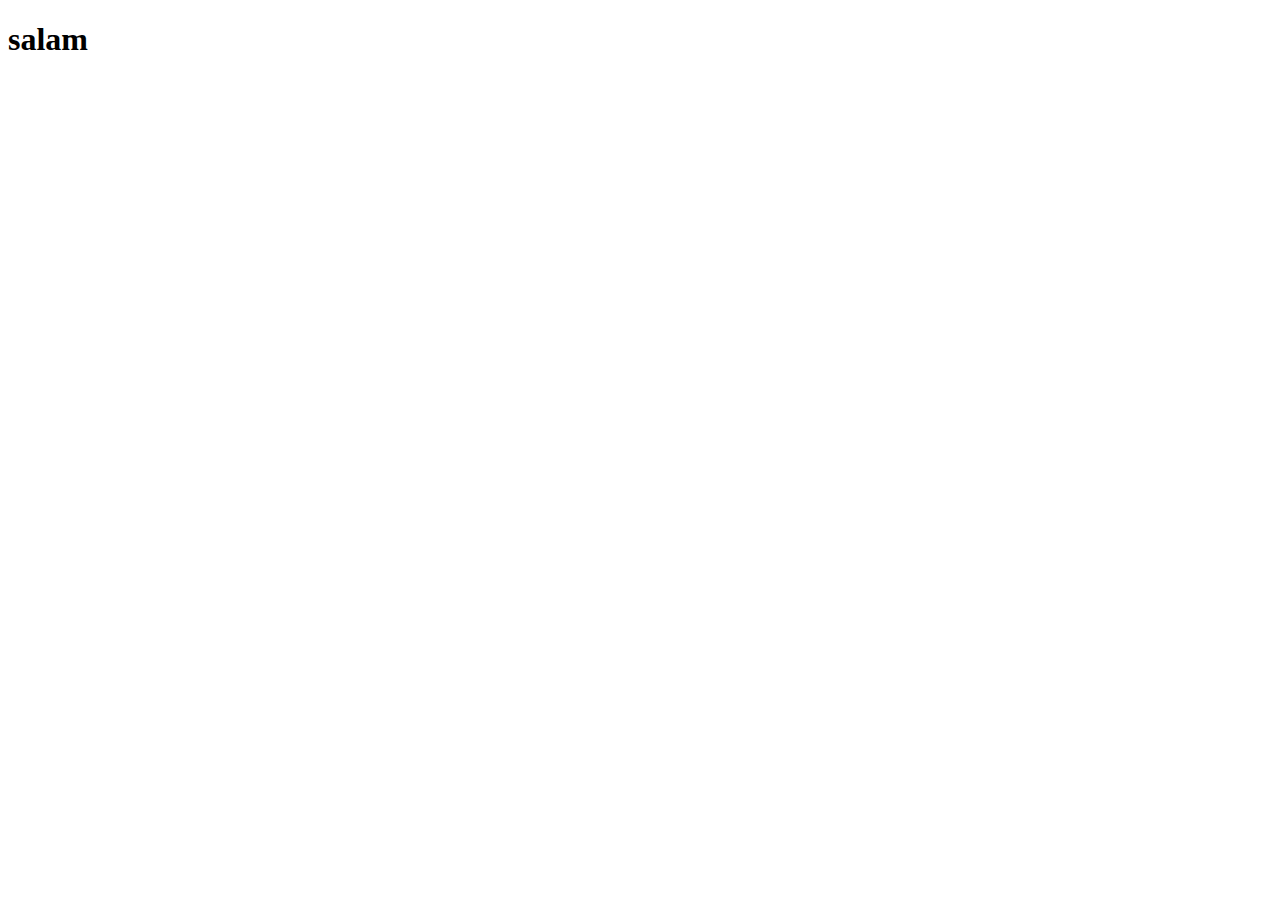
==== index1.html @ a5db979a "index.html" ====
<!DOCTYPE html>
<html lang="en">
<head>
    <meta charset="UTF-8">
    <meta http-equiv="X-UA-Compatible" content="IE=edge">
    <meta name="viewport" content="width=device-width, initial-scale=1.0">
    <title>Document</title>
</head>
<body>
    <h1>salam</h1>
</body>
</html>
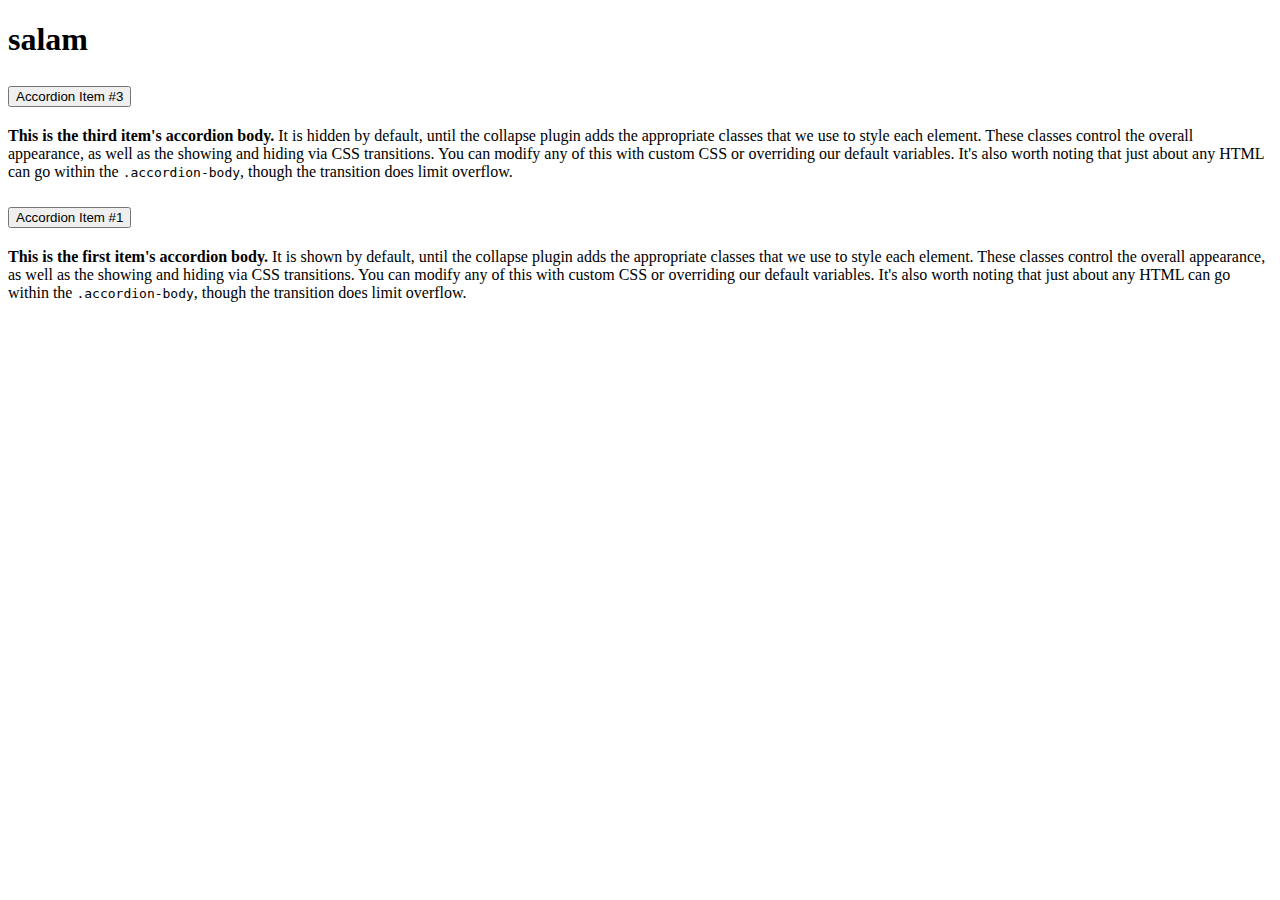
==== commit c34c341a: "ali" ====
--- a/index1.html
+++ b/index1.html
@@ -8,5 +8,30 @@
 </head>
 <body>
     <h1>salam</h1>
+    
+    <div class="accordion-item">
+        <h2 class="accordion-header" id="headingThree">
+          <button class="accordion-button collapsed" type="button" data-bs-toggle="collapse" data-bs-target="#collapseThree" aria-expanded="false" aria-controls="collapseThree">
+            Accordion Item #3
+          </button>
+        </h2>
+        <div id="collapseThree" class="accordion-collapse collapse" aria-labelledby="headingThree" data-bs-parent="#accordionExample">
+          <div class="accordion-body">
+            <strong>This is the third item's accordion body.</strong> It is hidden by default, until the collapse plugin adds the appropriate classes that we use to style each element. These classes control the overall appearance, as well as the showing and hiding via CSS transitions. You can modify any of this with custom CSS or overriding our default variables. It's also worth noting that just about any HTML can go within the <code>.accordion-body</code>, though the transition does limit overflow.
+          </div>
+
+          <div class="accordion" id="accordionExample">
+            <div class="accordion-item">
+              <h2 class="accordion-header" id="headingOne">
+                <button class="accordion-button" type="button" data-bs-toggle="collapse" data-bs-target="#collapseOne" aria-expanded="true" aria-controls="collapseOne">
+                  Accordion Item #1
+                </button>
+              </h2>
+              <div id="collapseOne" class="accordion-collapse collapse show" aria-labelledby="headingOne" data-bs-parent="#accordionExample">
+                <div class="accordion-body">
+                  <strong>This is the first item's accordion body.</strong> It is shown by default, until the collapse plugin adds the appropriate classes that we use to style each element. These classes control the overall appearance, as well as the showing and hiding via CSS transitions. You can modify any of this with custom CSS or overriding our default variables. It's also worth noting that just about any HTML can go within the <code>.accordion-body</code>, though the transition does limit overflow.
+                </div>
+              </div>
+            </div>
 </body>
 </html>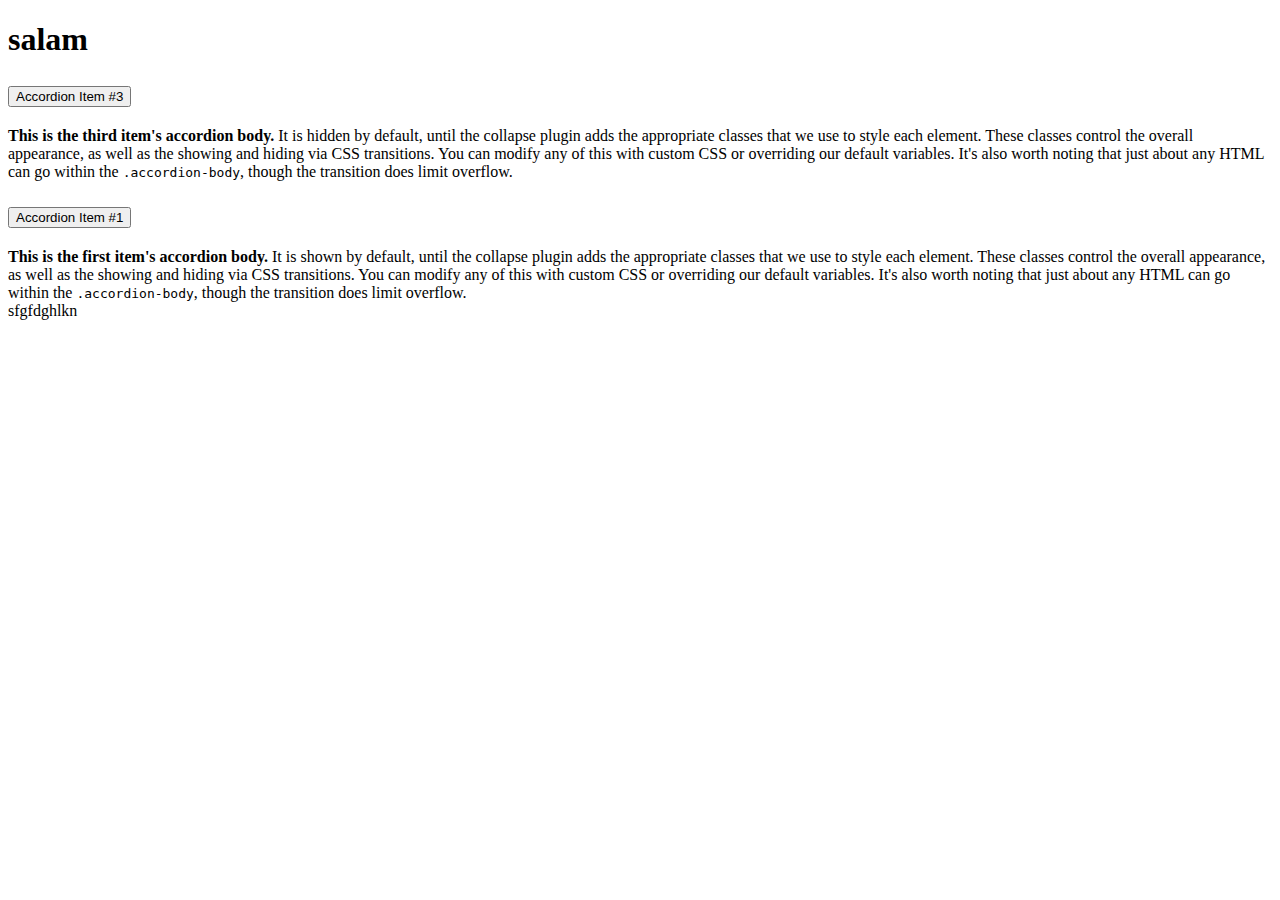
==== commit 7092587c: "as" ====
--- a/index1.html
+++ b/index1.html
@@ -33,5 +33,6 @@
                 </div>
               </div>
             </div>
+            sfgfdghlkn
 </body>
 </html>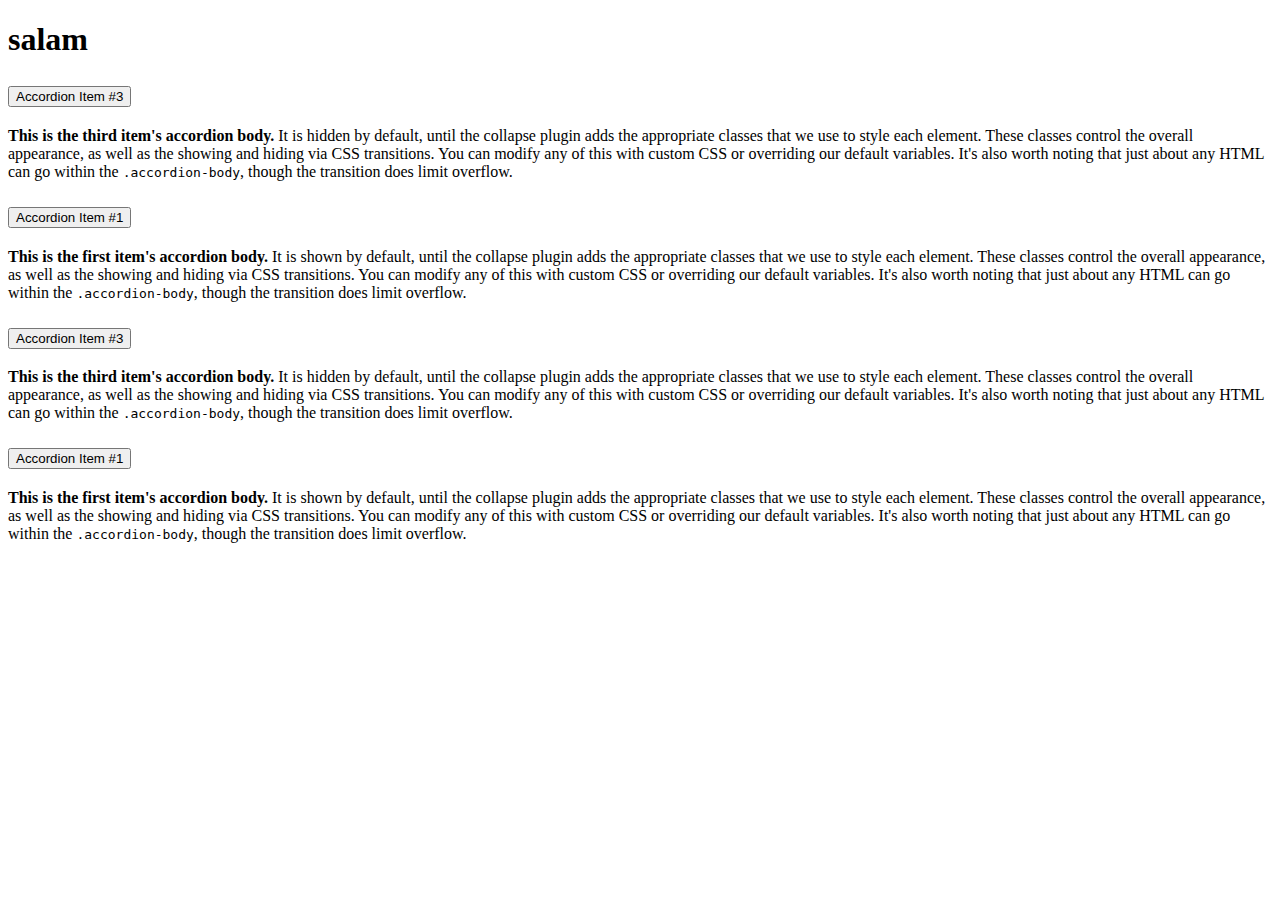
==== commit b5244b82: "master" ====
--- a/index1.html
+++ b/index1.html
@@ -33,6 +33,36 @@
                 </div>
               </div>
             </div>
-            sfgfdghlkn
+
+
+
+
+
+
+            <div class="accordion-item">
+              <h2 class="accordion-header" id="headingThree">
+                <button class="accordion-button collapsed" type="button" data-bs-toggle="collapse" data-bs-target="#collapseThree" aria-expanded="false" aria-controls="collapseThree">
+                  Accordion Item #3
+                </button>
+              </h2>
+              <div id="collapseThree" class="accordion-collapse collapse" aria-labelledby="headingThree" data-bs-parent="#accordionExample">
+                <div class="accordion-body">
+                  <strong>This is the third item's accordion body.</strong> It is hidden by default, until the collapse plugin adds the appropriate classes that we use to style each element. These classes control the overall appearance, as well as the showing and hiding via CSS transitions. You can modify any of this with custom CSS or overriding our default variables. It's also worth noting that just about any HTML can go within the <code>.accordion-body</code>, though the transition does limit overflow.
+                </div>
+      
+                <div class="accordion" id="accordionExample">
+                  <div class="accordion-item">
+                    <h2 class="accordion-header" id="headingOne">
+                      <button class="accordion-button" type="button" data-bs-toggle="collapse" data-bs-target="#collapseOne" aria-expanded="true" aria-controls="collapseOne">
+                        Accordion Item #1
+                      </button>
+                    </h2>
+                    <div id="collapseOne" class="accordion-collapse collapse show" aria-labelledby="headingOne" data-bs-parent="#accordionExample">
+                      <div class="accordion-body">
+                        <strong>This is the first item's accordion body.</strong> It is shown by default, until the collapse plugin adds the appropriate classes that we use to style each element. These classes control the overall appearance, as well as the showing and hiding via CSS transitions. You can modify any of this with custom CSS or overriding our default variables. It's also worth noting that just about any HTML can go within the <code>.accordion-body</code>, though the transition does limit overflow.
+                      </div>
+                    </div>
+                  </div>
+            
 </body>
 </html>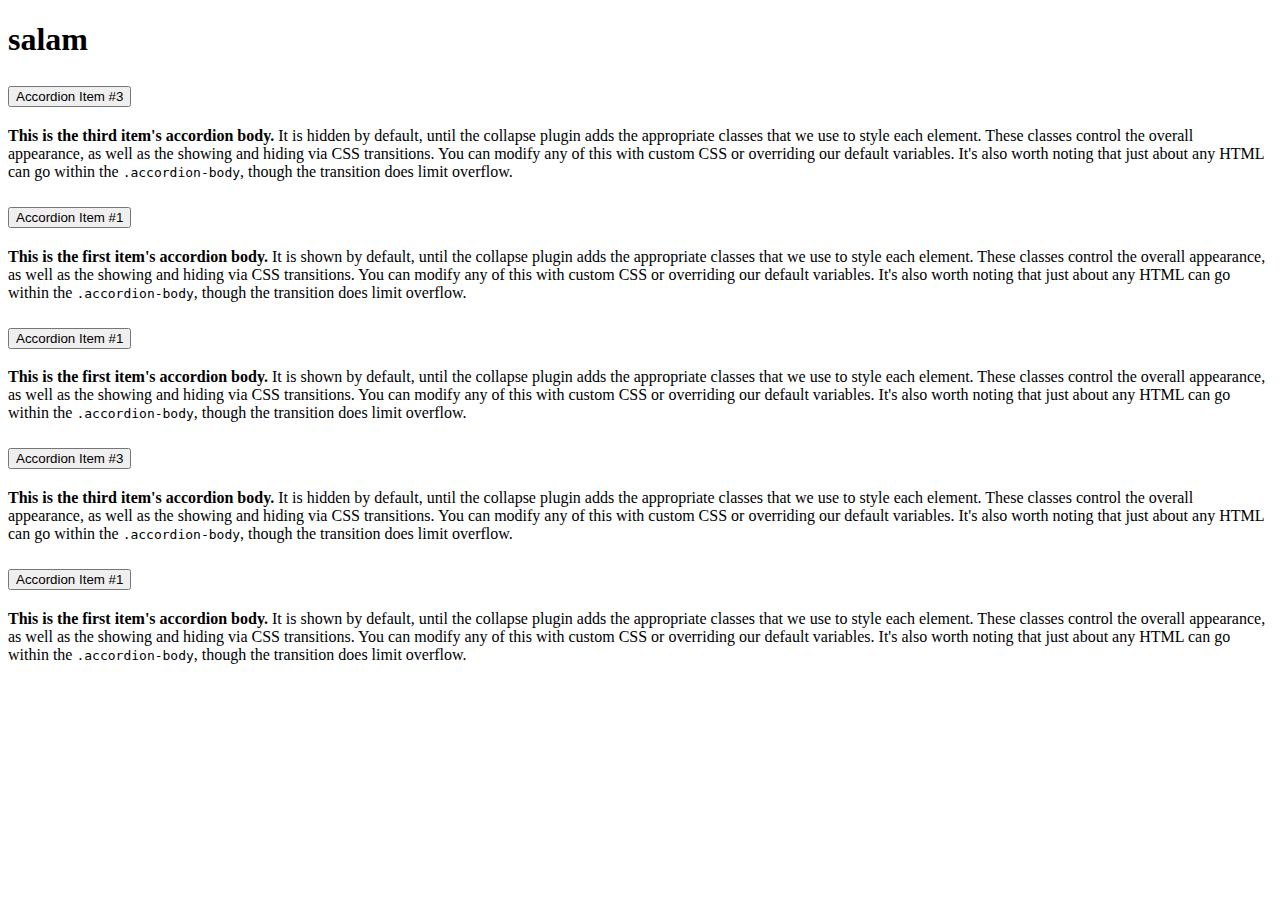
==== commit cffed6c3: "ozgardi" ====
--- a/index1.html
+++ b/index1.html
@@ -35,7 +35,19 @@
             </div>
 
 
-
+            <div class="accordion" id="accordionExample">
+              <div class="accordion-item">
+                <h2 class="accordion-header" id="headingOne">
+                  <button class="accordion-button" type="button" data-bs-toggle="collapse" data-bs-target="#collapseOne" aria-expanded="true" aria-controls="collapseOne">
+                    Accordion Item #1
+                  </button>
+                </h2>
+                <div id="collapseOne" class="accordion-collapse collapse show" aria-labelledby="headingOne" data-bs-parent="#accordionExample">
+                  <div class="accordion-body">
+                    <strong>This is the first item's accordion body.</strong> It is shown by default, until the collapse plugin adds the appropriate classes that we use to style each element. These classes control the overall appearance, as well as the showing and hiding via CSS transitions. You can modify any of this with custom CSS or overriding our default variables. It's also worth noting that just about any HTML can go within the <code>.accordion-body</code>, though the transition does limit overflow.
+                  </div>
+                </div>
+              </div>
 
 
 
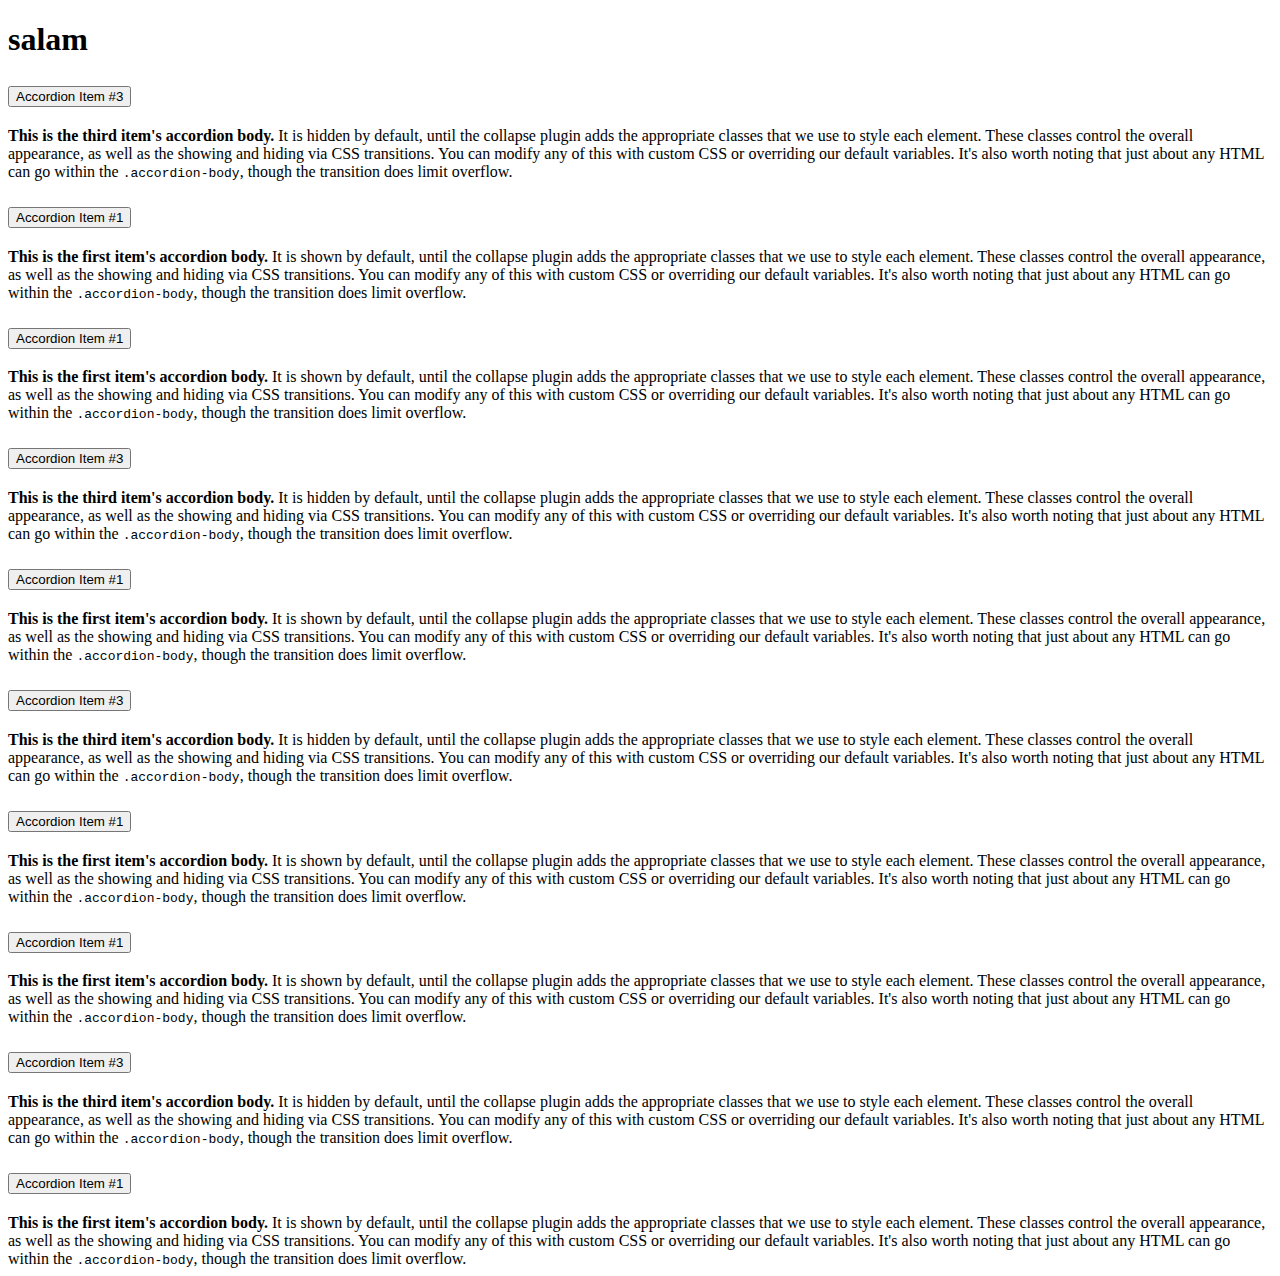
==== commit dba34a3b: "ohirgi soh" ====
--- a/index1.html
+++ b/index1.html
@@ -76,5 +76,77 @@
                     </div>
                   </div>
             
+
+
+
+
+
+                  
+    <div class="accordion-item">
+      <h2 class="accordion-header" id="headingThree">
+        <button class="accordion-button collapsed" type="button" data-bs-toggle="collapse" data-bs-target="#collapseThree" aria-expanded="false" aria-controls="collapseThree">
+          Accordion Item #3
+        </button>
+      </h2>
+      <div id="collapseThree" class="accordion-collapse collapse" aria-labelledby="headingThree" data-bs-parent="#accordionExample">
+        <div class="accordion-body">
+          <strong>This is the third item's accordion body.</strong> It is hidden by default, until the collapse plugin adds the appropriate classes that we use to style each element. These classes control the overall appearance, as well as the showing and hiding via CSS transitions. You can modify any of this with custom CSS or overriding our default variables. It's also worth noting that just about any HTML can go within the <code>.accordion-body</code>, though the transition does limit overflow.
+        </div>
+
+        <div class="accordion" id="accordionExample">
+          <div class="accordion-item">
+            <h2 class="accordion-header" id="headingOne">
+              <button class="accordion-button" type="button" data-bs-toggle="collapse" data-bs-target="#collapseOne" aria-expanded="true" aria-controls="collapseOne">
+                Accordion Item #1
+              </button>
+            </h2>
+            <div id="collapseOne" class="accordion-collapse collapse show" aria-labelledby="headingOne" data-bs-parent="#accordionExample">
+              <div class="accordion-body">
+                <strong>This is the first item's accordion body.</strong> It is shown by default, until the collapse plugin adds the appropriate classes that we use to style each element. These classes control the overall appearance, as well as the showing and hiding via CSS transitions. You can modify any of this with custom CSS or overriding our default variables. It's also worth noting that just about any HTML can go within the <code>.accordion-body</code>, though the transition does limit overflow.
+              </div>
+            </div>
+          </div>
+
+
+          <div class="accordion" id="accordionExample">
+            <div class="accordion-item">
+              <h2 class="accordion-header" id="headingOne">
+                <button class="accordion-button" type="button" data-bs-toggle="collapse" data-bs-target="#collapseOne" aria-expanded="true" aria-controls="collapseOne">
+                  Accordion Item #1
+                </button>
+              </h2>
+              <div id="collapseOne" class="accordion-collapse collapse show" aria-labelledby="headingOne" data-bs-parent="#accordionExample">
+                <div class="accordion-body">
+                  <strong>This is the first item's accordion body.</strong> It is shown by default, until the collapse plugin adds the appropriate classes that we use to style each element. These classes control the overall appearance, as well as the showing and hiding via CSS transitions. You can modify any of this with custom CSS or overriding our default variables. It's also worth noting that just about any HTML can go within the <code>.accordion-body</code>, though the transition does limit overflow.
+                </div>
+              </div>
+            </div>
+
+
+
+          <div class="accordion-item">
+            <h2 class="accordion-header" id="headingThree">
+              <button class="accordion-button collapsed" type="button" data-bs-toggle="collapse" data-bs-target="#collapseThree" aria-expanded="false" aria-controls="collapseThree">
+                Accordion Item #3
+              </button>
+            </h2>
+            <div id="collapseThree" class="accordion-collapse collapse" aria-labelledby="headingThree" data-bs-parent="#accordionExample">
+              <div class="accordion-body">
+                <strong>This is the third item's accordion body.</strong> It is hidden by default, until the collapse plugin adds the appropriate classes that we use to style each element. These classes control the overall appearance, as well as the showing and hiding via CSS transitions. You can modify any of this with custom CSS or overriding our default variables. It's also worth noting that just about any HTML can go within the <code>.accordion-body</code>, though the transition does limit overflow.
+              </div>
+    
+              <div class="accordion" id="accordionExample">
+                <div class="accordion-item">
+                  <h2 class="accordion-header" id="headingOne">
+                    <button class="accordion-button" type="button" data-bs-toggle="collapse" data-bs-target="#collapseOne" aria-expanded="true" aria-controls="collapseOne">
+                      Accordion Item #1
+                    </button>
+                  </h2>
+                  <div id="collapseOne" class="accordion-collapse collapse show" aria-labelledby="headingOne" data-bs-parent="#accordionExample">
+                    <div class="accordion-body">
+                      <strong>This is the first item's accordion body.</strong> It is shown by default, until the collapse plugin adds the appropriate classes that we use to style each element. These classes control the overall appearance, as well as the showing and hiding via CSS transitions. You can modify any of this with custom CSS or overriding our default variables. It's also worth noting that just about any HTML can go within the <code>.accordion-body</code>, though the transition does limit overflow.
+                    </div>
+                  </div>
+               
 </body>
 </html>